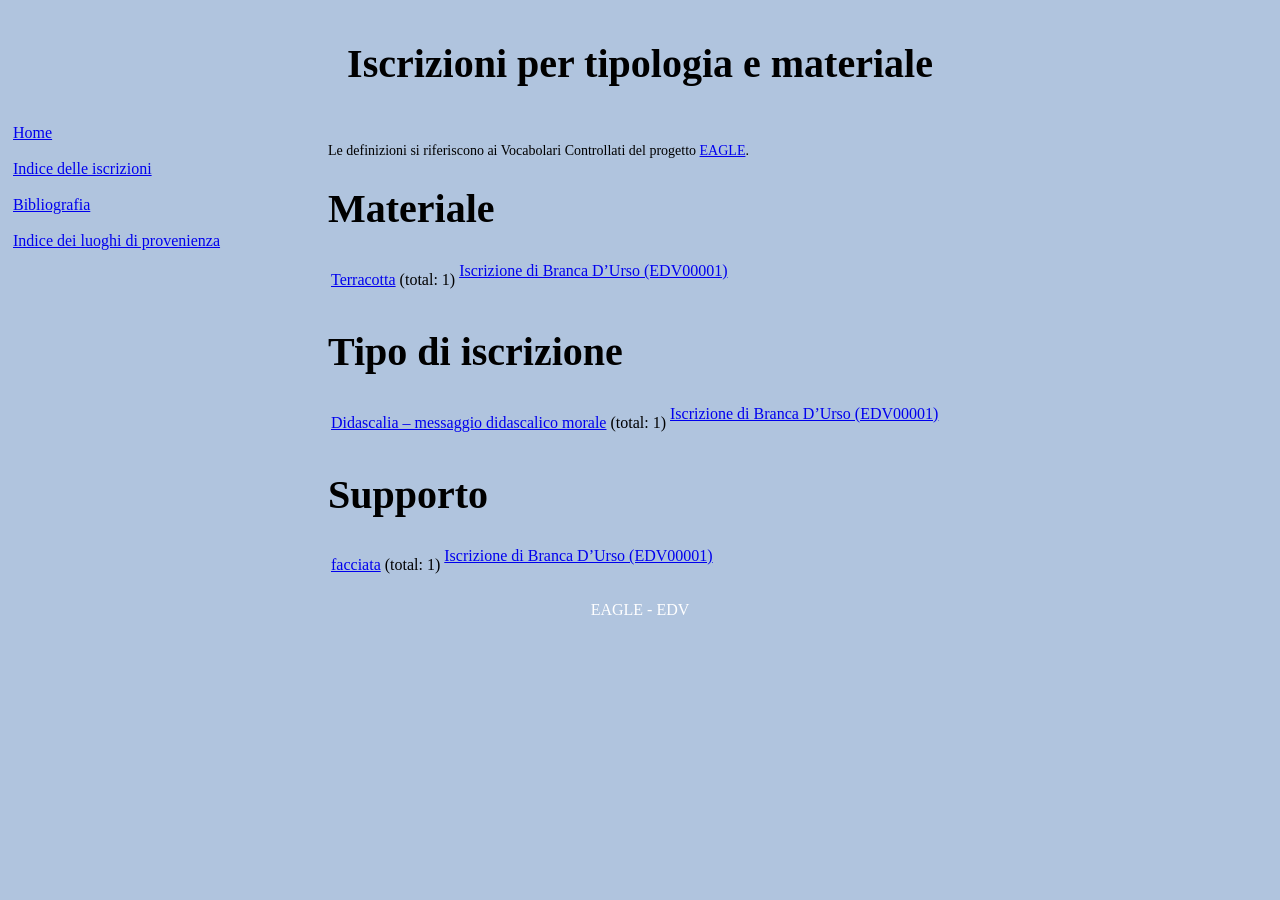
==== html/browsebytype.html @ 21436b43 "perfezionata indicizzazione luoghi e estrazioni termini da vocabolari" ====
<html xmlns="http://www.w3.org/1999/xhtml" xmlns:gcse="nothing">
   <head>
      <meta http-equiv="Content-Type" content="text/html; charset=UTF-8"></meta>
      <title>Iscrizioni Digitali</title>
      <link rel="stylesheet" href="graficagenerale.css" type="text/css"></link>
   </head>
   <body>
      <div id="header">
         <h1>Iscrizioni per tipologia e materiale</h1>
      </div>
      <div id="nav"><a href="index.html">Home</a><br></br><a href="browseinscriptions.html">Indice delle iscrizioni</a><br></br><a href="Bibliografia.html">Bibliografia</a><br></br><a href="inscriptionsbyplace.html">Indice dei luoghi di provenienza</a><br></br><br></br></div>
      <div id="section">
         <p>Le definizioni si riferiscono ai Vocabolari Controllati del progetto <a target="_blank" href="http://www.eagle-network.eu">EAGLE</a>.
         </p>
         <div id="material" class="material list">
            <h1>Materiale</h1>
            <table>
               <tr>
                  <td><a target="_blank" href="http://www.eagle-network.eu/voc/material/lod/130">Terracotta</a></td>
                  <td> (total: 1)</td>
                  <td><a target="_blank" href="iscrizioni/EDV00001.html">Iscrizione di Branca D’Urso (EDV00001)</a><br></br></td>
               </tr>
            </table>
         </div>
         <div id="instyp" class="instyp list">
            <h1>Tipo di iscrizione</h1>
            <table>
               <tr>
                  <td><a target="_blank" href="Didascalia %E2%80%93 messaggio didascalico morale">Didascalia – messaggio didascalico morale</a></td>
                  <td> (total: 1)</td>
                  <td><a target="_blank" href="iscrizioni/EDV00001.html">Iscrizione di Branca D’Urso (EDV00001)</a><br></br></td>
               </tr>
            </table>
         </div>
         <div id="objtyp" class="objtyp list">
            <h1>Supporto</h1>
            <table>
               <tr>
                  <td><a target="_blank" href="facciata">facciata</a></td>
                  <td> (total: 1)</td>
                  <td><a target="_blank" href="iscrizioni/EDV00001.html">Iscrizione di Branca D’Urso (EDV00001)</a><br></br></td>
               </tr>
            </table>
         </div>
      </div>
      <div id="footer">EAGLE - EDV</div>
   </body>
</html>
---- html/graficagenerale.css ----
#header{
    color:black;
    text-align:center;
    padding:5px;
}
#nav{
    width:300px;
    float:left;
    padding:5px;
}
#section{
    width:800px;
    float:left;
    padding:10px;
}
#footer{
    color:white;
    clear:both;
    text-align:center;
    padding:5px;
}
body{
    background-color:#b0c4de;
}
h1{
    font-size:40px;
    font-family:"Arial Unicode MS", Times, serif;
}
h2{
    font-size:30px;
}
p,
ul{
    font-size:14px;
    font-family:"Times New Roman", Times, serif;
}
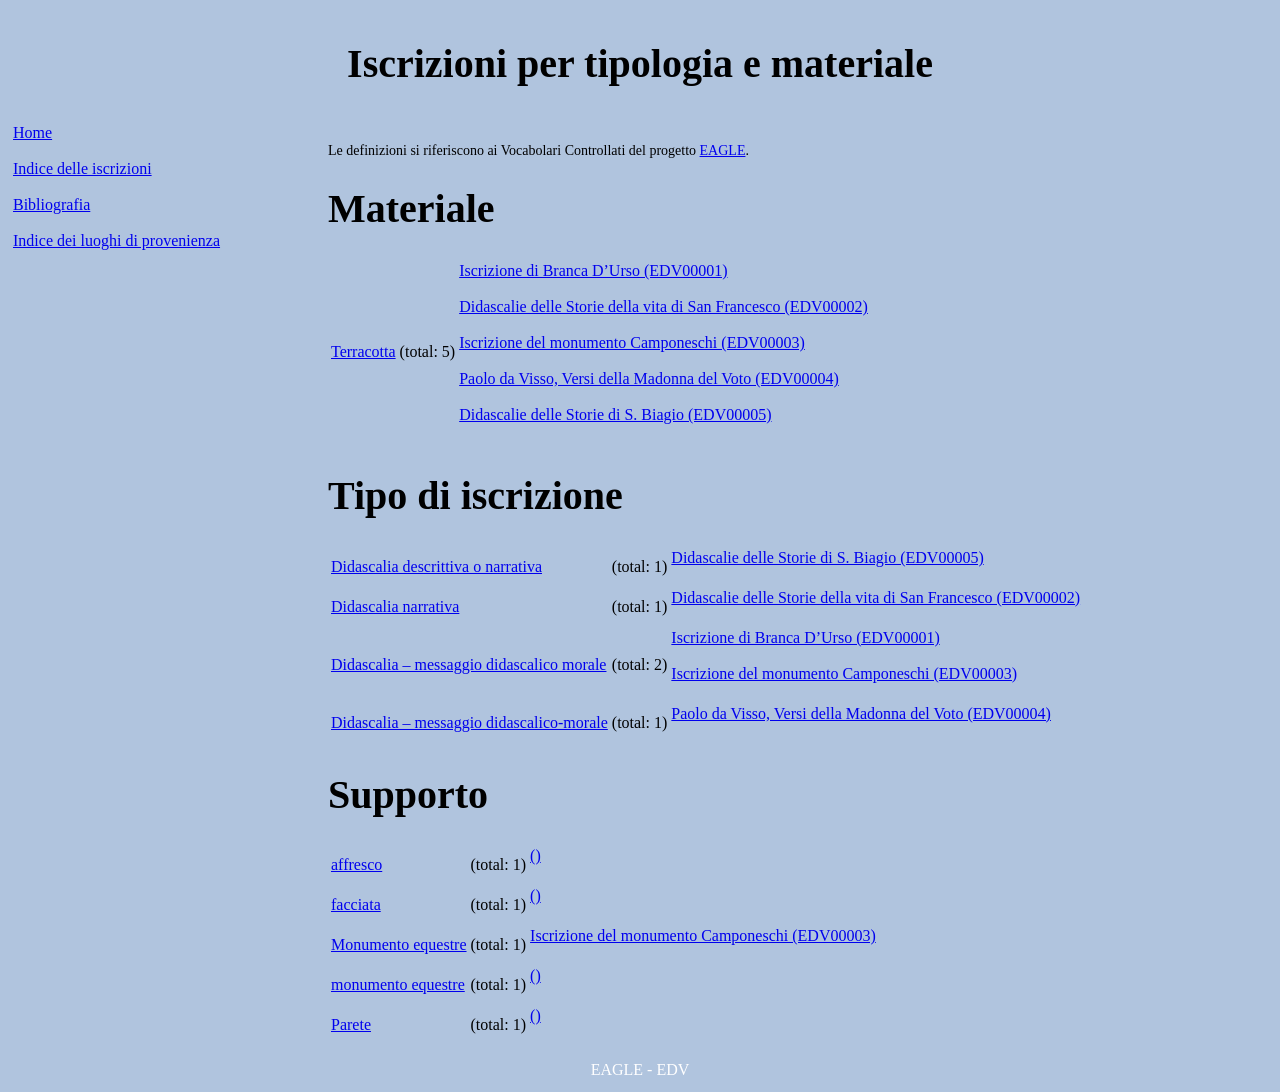
==== commit 3741b071: "new files from second day of work, fixed ref handling" ====
--- a/html/browsebytype.html
+++ b/html/browsebytype.html
@@ -17,8 +17,8 @@
             <table>
                <tr>
                   <td><a target="_blank" href="http://www.eagle-network.eu/voc/material/lod/130">Terracotta</a></td>
-                  <td> (total: 1)</td>
-                  <td><a target="_blank" href="iscrizioni/EDV00001.html">Iscrizione di Branca D’Urso (EDV00001)</a><br></br></td>
+                  <td> (total: 5)</td>
+                  <td><a target="_blank" href="iscrizioni/EDV00001.html">Iscrizione di Branca D’Urso (EDV00001)</a><br></br><a target="_blank" href="iscrizioni/EDV00002.html">Didascalie delle Storie della vita di San Francesco (EDV00002)</a><br></br><a target="_blank" href="iscrizioni/EDV00003.html">Iscrizione del monumento Camponeschi (EDV00003)</a><br></br><a target="_blank" href="iscrizioni/EDV00004.html">Paolo da Visso, Versi della Madonna del Voto (EDV00004)</a><br></br><a target="_blank" href="iscrizioni/EDV00005.html">Didascalie delle Storie di S. Biagio (EDV00005)</a><br></br></td>
                </tr>
             </table>
          </div>
@@ -26,9 +26,24 @@
             <h1>Tipo di iscrizione</h1>
             <table>
                <tr>
+                  <td><a target="_blank" href="Didascalia descrittiva o narrativa">Didascalia descrittiva o narrativa</a></td>
+                  <td> (total: 1)</td>
+                  <td><a target="_blank" href="iscrizioni/EDV00005.html">Didascalie delle Storie di S. Biagio (EDV00005)</a><br></br></td>
+               </tr>
+               <tr>
+                  <td><a target="_blank" href="Didascalia narrativa">Didascalia narrativa</a></td>
+                  <td> (total: 1)</td>
+                  <td><a target="_blank" href="iscrizioni/EDV00002.html">Didascalie delle Storie della vita di San Francesco (EDV00002)</a><br></br></td>
+               </tr>
+               <tr>
                   <td><a target="_blank" href="Didascalia %E2%80%93 messaggio didascalico morale">Didascalia – messaggio didascalico morale</a></td>
+                  <td> (total: 2)</td>
+                  <td><a target="_blank" href="iscrizioni/EDV00001.html">Iscrizione di Branca D’Urso (EDV00001)</a><br></br><a target="_blank" href="iscrizioni/EDV00003.html">Iscrizione del monumento Camponeschi (EDV00003)</a><br></br></td>
+               </tr>
+               <tr>
+                  <td><a target="_blank" href="Didascalia %E2%80%93 messaggio didascalico-morale">Didascalia – messaggio didascalico-morale</a></td>
                   <td> (total: 1)</td>
-                  <td><a target="_blank" href="iscrizioni/EDV00001.html">Iscrizione di Branca D’Urso (EDV00001)</a><br></br></td>
+                  <td><a target="_blank" href="iscrizioni/EDV00004.html">Paolo da Visso, Versi della Madonna del Voto (EDV00004)</a><br></br></td>
                </tr>
             </table>
          </div>
@@ -36,9 +51,29 @@
             <h1>Supporto</h1>
             <table>
                <tr>
+                  <td><a target="_blank" href="affresco">affresco</a></td>
+                  <td> (total: 1)</td>
+                  <td><a target="_blank" href="iscrizioni/.html"> ()</a><br></br></td>
+               </tr>
+               <tr>
                   <td><a target="_blank" href="facciata">facciata</a></td>
                   <td> (total: 1)</td>
-                  <td><a target="_blank" href="iscrizioni/EDV00001.html">Iscrizione di Branca D’Urso (EDV00001)</a><br></br></td>
+                  <td><a target="_blank" href="iscrizioni/.html"> ()</a><br></br></td>
+               </tr>
+               <tr>
+                  <td><a target="_blank" href="Monumento equestre">Monumento equestre</a></td>
+                  <td> (total: 1)</td>
+                  <td><a target="_blank" href="iscrizioni/EDV00003.html">Iscrizione del monumento Camponeschi (EDV00003)</a><br></br></td>
+               </tr>
+               <tr>
+                  <td><a target="_blank" href="monumento equestre">monumento equestre</a></td>
+                  <td> (total: 1)</td>
+                  <td><a target="_blank" href="iscrizioni/.html"> ()</a><br></br></td>
+               </tr>
+               <tr>
+                  <td><a target="_blank" href="Parete">Parete</a></td>
+                  <td> (total: 1)</td>
+                  <td><a target="_blank" href="iscrizioni/.html"> ()</a><br></br></td>
                </tr>
             </table>
          </div>
